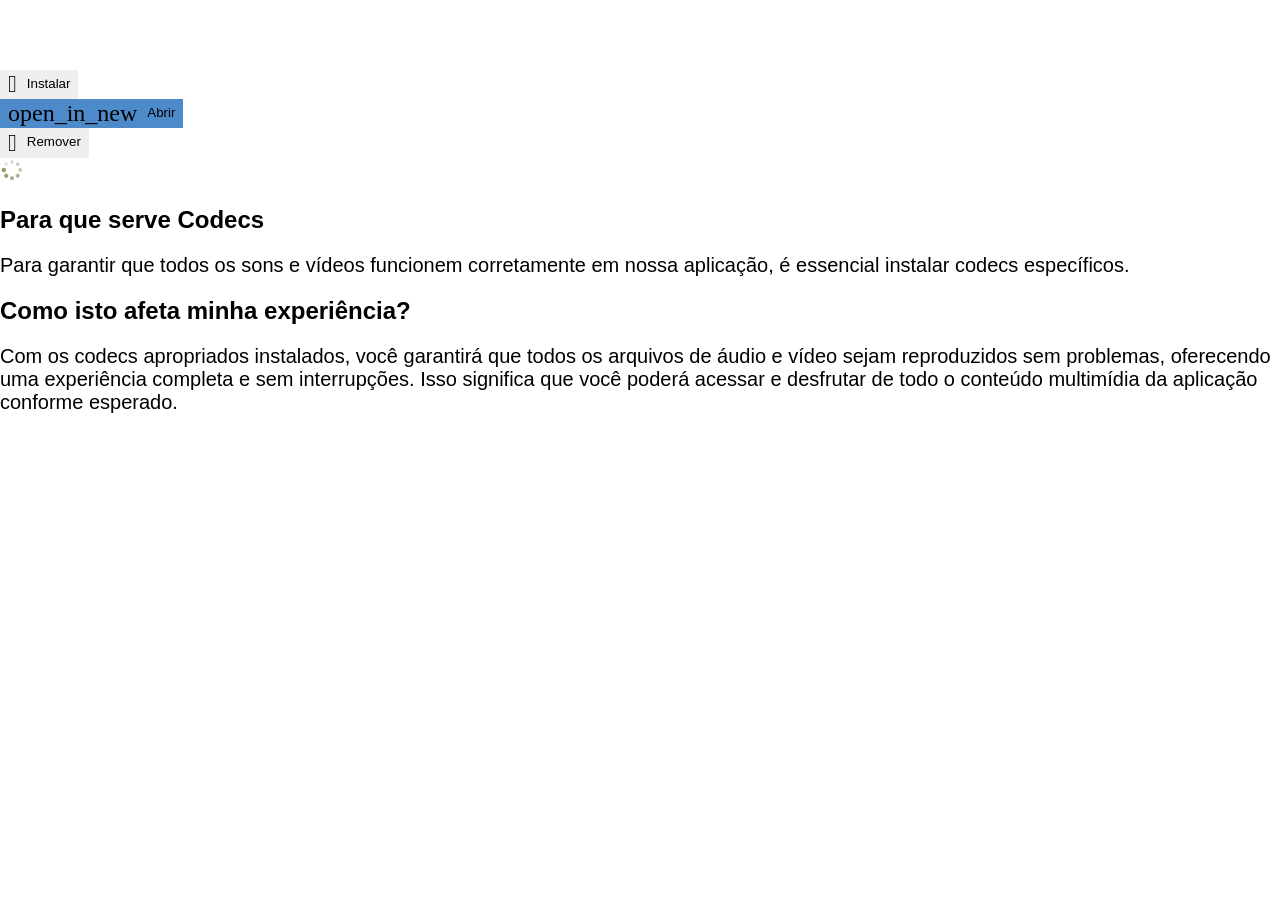
==== data/index.html @ bc9891c8 "adicionado esqueleto da aplicação #1" ====
<!DOCTYPE html>
<html lang="en">

<head>
    <meta http-equiv="Content-Type" content="text/html; charset=UTF-8">
    <meta name="viewport" content="width=device-width, initial-scale=1.0">
    <link href="css/bootstrap.min.css" rel="stylesheet" media="screen">
    <link href="css/material-icons.css" rel="stylesheet" media="screen">
    <link href="css/animate.css" rel="stylesheet" media="screen">
    <link href="css/store.css" rel="stylesheet" media="screen">
</head>

<body class="backdrop-simple fade fade-1s">
    <div id="wrapper">
        <div id="title-inject"></div>
        <div id="content" class="pl-5 pr-5 pt-4 entire-page-fade">
            <div class="row">
                <div class="col-md-1 text-md-center mb-3"></div>
                <div class="col-md-10 text-md-center mt-3 mb-3">
                    <div class="card rounded shadow bg-light">
                        <div class="card-body">
                            <div class="row">
                                <div class="col-md-1"></div>
                                <div class="col-md-2 text-md-center">
                                    <img id="img_app" class="rounded w-100">
                                </div>
                                <div class="col-md-4 d-flex align-items-center text-md-left">
                                    <div class="row ml-4 mr-4">
                                        <div class="col-md-12">
                                            <h2 id="lbl_name_app"><strong></strong></h2>
                                        </div>
                                        <div class="col-md-12">
                                            <p id="lbl_author_app"></p>
                                        </div>
                                    </div>
                                </div>
                                <div class="col-md-5 d-flex align-items-center text-md-center">
                                    <div class="row">
                                        <div class="col-md-12 d-flex align-items-center text-md-center">
                                            <button id="btn_install_app" class="btn btn-success btn-lg w-100 d-none">
                                                <span class="material-icons">&#xE2C0;</span><span class="button-text">Instalar</span>
                                            </button>
                                        </div>
                                        <div class="col-md-12">
                                            <div class="row">
                                                <div class="col-md-12">
                                                    <button id="btn_open_app" class="btn btn-primary btn-lg w-100 d-none">
                                                        <span class="material-icons">open_in_new</span><span class="button-text">Abrir</span>
                                                    </button>
                                                </div>
                                                <div class="col-md-12">
                                                    <button id="btn_remove_app" class="btn btn-danger btn-lg w-100 d-none">
                                                        <span class="material-icons">&#xE872;</span><span class="button-text">Remover</span>
                                                    </button>
                                                </div>
                                            </div>
                                        </div>
                                        <div class="col-md-12 mt-3">
                                            <span id="pgr_install_app" class="w-100 d-none">
                                                <img src="img/store/processing.gif" style="width:24px" />
                                            </span>
                                        </div>
                                    </div>
                                </div>
                            </div>
                        </div>
                    </div>
                </div>
                <div class="col-md-1 text-md-center mb-3"></div>
            </div>
            <div class="row">
                <div class="col-md-1 text-md-center mb-3"></div>
                <div class="col-md-10 text-md-center mt-3 mb-3">
                    <div class="card rounded shadow bg-light">
                        <div class="card-body">
                            <div class="row m-5">
                                <div class="col-md-12 d-flex align-items-center text-md-left">
                                    <h2><strong>Para que serve Codecs</strong></h2>
                                </div>
                                <div class="col-md-12 d-flex align-items-center text-md-left">
                                    <p id="lbl_description_app" style="font-size: 20px;" >
                                        Para garantir que todos os sons e vídeos funcionem corretamente em nossa aplicação, é essencial instalar codecs específicos.
                                    </p>
                                </div>
                                <div class="col-md-12 mt-5 d-flex align-items-center text-md-left">
                                    <h2><strong>Como isto afeta minha experiência?</strong></h2>
                                </div>
                                <div class="col-md-12 d-flex align-items-center text-md-left">
                                    <p id="lbl_description_app1" style="font-size: 20px;" >
                                        Com os codecs apropriados instalados, você garantirá que todos os arquivos de áudio e vídeo sejam reproduzidos sem problemas, oferecendo uma experiência completa e sem interrupções. Isso significa que você poderá acessar e desfrutar de todo o conteúdo multimídia da aplicação conforme esperado.
                                    </p>
                                </div>
                            </div>
                        </div>
                    </div>
                </div>
                <div class="col-md-1 text-md-center mb-3"></div>
            </div>
            <div class="row">
                <div class="col-md-1 text-md-center mb-3"></div>
                <div id="section_log" class="col-md-10 text-md-center mt-3 mb-3 d-none">
                    <div class="card rounded shadow bg-light">
                        <div class="card-body">
                            <div id="lbl_log" class="row m-3"></div>
                        </div>
                    </div>
                </div>
                <div class="col-md-1 text-md-center mb-3"></div>
            </div>
        </div>
    </div>
    <script src="js/jquery-2.1.4.js"></script>
    <script src="js/tether.js"></script>
    <script src="js/bootstrap.min.js"></script>
    <script src="js/janimate.js"></script>
    <script src="js/confetti.js"></script> <!-- Confetti only appears on special events -->
    <script src="js/wow.js"></script>
    <script src="js/store.js"></script>
    <script src="js/application.js"></script>
</body>

</html>
---- data/css/material-icons.css ----
@font-face {
  font-family: 'Material Icons';
  font-style: normal;
  font-weight: 400;
  src: local('Material Icons'),
       local('MaterialIcons-Regular'),
       url(../font/MaterialIcons-Regular.woff2) format('woff2'),
       url(../font/MaterialIcons-Regular.woff) format('woff');
}

.material-icons {
  vertical-align: middle;
  font-family: 'Material Icons';
  font-weight: normal;
  font-style: normal;
  font-size: 24px;  /* Preferred icon size */
  display: inline-block;
  line-height: 1;
  text-transform: none;
  letter-spacing: normal;
  word-wrap: normal;
  white-space: nowrap;
  direction: ltr;
  margin-right: 10px;

  /* Support for all WebKit browsers. */
  -webkit-font-smoothing: antialiased;
  /* Support for Safari and Chrome. */
  text-rendering: optimizeLegibility;

  /* Support for Firefox. */
  -moz-osx-font-smoothing: grayscale;

  /* Support for IE. */
  font-feature-settings: 'liga';
}
---- data/css/store.css ----
#header{padding:8px 0;background-color:rgba(208,208,208,0.25);z-index:10}#header .logo{height:64px}#header h1{margin-left:16px;line-height:64px;text-align:center;text-shadow:2px 4px 8px rgba(0,0,0,0.4),0px -5px 35px rgba(255,255,255,0.8);font-size:24px;font-weight:bold}#header h2{margin-left:16px;line-height:16px;text-align:center;text-shadow:2px 4px 8px rgba(0,0,0,0.4),0px -5px 35px rgba(255,255,255,0.8);font-size:16px;font-weight:normal}#title-inject{display:none}.main{display:flex;flex-direction:column}.content{margin-top:auto;margin-bottom:auto;padding-bottom:5%}@media screen and (max-height: 600px){.content{margin-top:0}}#content{padding-top:32px;padding-bottom:64px}.btn-showcase{margin:10px 0;padding-left:0;padding-right:0}.btn-showcase .btn{text-align:left;margin-top:10px;margin-bottom:10px;line-height:1.4em}.btn-showcase .btn-lg{font-size:1rem;text-transform:uppercase;height:40px;width:90%;text-align:center;line-height:2.2em;margin:auto 5%}.button-group .btn-icon{vertical-align:middle;color:#4c8ac9;width:20px}.button-group .btn{width:80%}.button-group .material-icons{font-size:28px}img.button-icon{height:1.5rem}.button-text{vertical-align:middle}#content h2{font-size:24px}#content h3{font-size:20px}div .center-inside{position:relative;height:100%;min-height:50px;line-height:50px;text-align:center}img,a{-webkit-user-drag:none;user-drag:none}.sub-collapse{cursor:pointer}.sub-collapse:hover{text-decoration:none}a{cursor:pointer}.tooltip-inner{font-size:12px}.fade{opacity:0}.fade-1s{-webkit-animation:fadeIn 1000ms forwards 10ms;animation:fadeIn 1000ms forwards 10ms}.fade-2s{-webkit-animation:fadeIn 1000ms forwards 400ms;animation:fadeIn 1000ms forwards 400ms}.fade-3s{-webkit-animation:fadeIn 1000ms forwards 600ms;animation:fadeIn 1000ms forwards 600ms}.fade-4s{-webkit-animation:fadeIn 1000ms forwards 800ms;animation:fadeIn 1000ms forwards 800ms}.fade-5s{-webkit-animation:fadeIn 1000ms forwards 1000ms;animation:fadeIn 1000ms forwards 1000ms}@-webkit-keyframes fadeIn{from{opacity:0}to{opacity:1}}.success-text{color:#477301}.slogan-box{position:relative;top:-20px;margin-left:-20px;margin-right:-20px;height:440px;z-index:8}.slogan-area{display:block;width:100%;padding-top:40px;margin-left:auto;margin-right:auto;text-align:center}.slogan-text{margin-top:32px;margin-bottom:24px;display:block;font-size:32px}.apps-table{width:100%;margin-bottom:8px}.apps-table th,.apps-table td{width:20%;text-align:center}.apps-table img{height:64px}@keyframes rotateIn{0%{transform-origin:center;transform:rotate3d(0, 0, 1, 200deg);opacity:0}100%{transform-origin:center;transform:none;opacity:1}}.main-menu-logo{width:170px;height:170px;margin:auto;margin-top:5px;margin-bottom:15px;pointer-events:none}.main-menu-textbox{height:40px;min-height:40px;white-space:nowrap}.main-menu-text{margin:6px;padding:6px;text-align:center;vertical-align:bottom}.heads-up{position:fixed;top:8px;right:8px;z-index:11;font-size:16px;text-align:right}#index-menu{height:100%;width:270px;top:0;left:0;bottom:0;padding-left:8px;padding-right:8px;padding-top:60px;padding-bottom:50px;position:fixed;background:#404552;color:#fff;z-index:8;display:none}.index-btn{width:100%;text-align:left}#index-close{float:right;position:relative;text-align:right;color:#fff}.topicContents{margin-bottom:16px;display:none}#index-overlay{position:absolute;top:0;left:0;width:100%;height:100%;cursor:default;z-index:8}.nav-pills>.active>a,.nav-pills>.active>a:hover,.nav-pills>.active>a:focus{background:none;color:black}#specs-icon{height:auto;margin:auto;position:absolute;margin-top:120px}#specs-icon img{width:200px;height:auto;margin-bottom:80px}#specs-loading{width:80%;height:25px;top:100px;bottom:0;left:0;right:0;margin:auto;position:absolute;text-align:center}#specs-box{left:35%;width:64%;padding:4px;position:relative}.specs-box h4{color:#758A53}.specs-error{color:#FF0000}#specs-more .icon{width:80px}.secondary-value{opacity:0.5}.secondary-value:hover{opacity:1}#disk-usage{width:100%;height:8px;background-color:#C8C8C8;border:1px solid #8C8C8C;overflow:hidden}.disk-line{float:left;height:100%}#disk-used{background-color:#87A556}#disk-free{background-color:#C2D3A6}#disk-other{background-color:#484848}.disk-legend{width:10px;height:10px;border:1px solid black;float:left;vertical-align:middle;margin:4px}.shortcuts .material-icons{color:#888;font-size:18px}.application{padding:5px}.application img{padding-bottom:5px;width:72px}.application .btn{max-width:160px;display:block;margin:auto}.social-banner{background:#404552;height:72px;text-align:center}.social-banner img{height:40px;margin-top:16px}.community-groups ul{padding-left:0;margin:10px}.btn-inverse{color:white;background-color:#404552;margin:2px;transition:background 0.2s ease}.btn-inverse:hover{color:white;background-color:#5c616c}.btn-inverse:active{background-color:#5294e2}.text-right{text-align:right}.hidden{display:none}.btn{border:0;padding:0.1rem 0.5rem 0.2rem}.btn-primary{background:#4c8ac9;transition:background 0.2s ease}a.btn-primary.disabled{background:lightblue}.btn-lg{line-height:1.8em}.code{width:100%;padding:5px;background:#eee;font-weight:bold}a:not([href]):not([tabindex]),a:focus:not([href]):not([tabindex]),a:hover:not([href]):not([tabindex]){color:#337ab7}a:not([href]):not([tabindex]).btn,a:focus:not([href]):not([tabindex]).btn,a:hover:not([href]):not([tabindex]).btn{color:white;overflow:hidden}.text-md-justify{text-align:justify}.hvr-shadow{display:inline-block;vertical-align:middle;-webkit-transform:translateZ(0);transform:translateZ(0);box-shadow:0 0 1px rgba(0,0,0,0);-webkit-backface-visibility:hidden;backface-visibility:hidden;-moz-osx-font-smoothing:grayscale;-webkit-transition-duration:0.3s;transition-duration:0.3s;-webkit-transition-property:box-shadow;transition-property:box-shadow}.hvr-shadow:hover,.hvr-shadow:focus,.hvr-shadow:active{box-shadow:0 10px 10px -10px rgba(0,0,0,0.5)}#popup-message-window{display:none;position:fixed;top:0;right:0;bottom:0;left:0;z-index:1050;overflow:hidden;padding-top:150px;text-align:center;outline:0;background:rgba(255,255,255,0.8);color:black}#popup-message-container{background:#404552;width:50%;margin:auto;padding:15px;color:white;max-height:400px}#popup-message{text-align:left}#details{color:black;width:100%}#status-table-container{height:200px;overflow:scroll}#status-table-container th{text-align:center}.donate-banner img{height:60px;border:1px solid rgba(208,208,208,0.25);padding:10px;border-radius:0.15rem;transition:background 0.5s ease}.donate-banner img:hover{border:1px solid #ddd;background:#ddd;transition:background 0.5s ease}@font-face{font-family:'Ubuntu';font-style:normal;font-weight:300}@font-face{font-family:'Ubuntu';font-style:normal;font-weight:400}@font-face{font-family:'Ubuntu';font-style:normal;font-weight:700}html{overflow-x:hidden;overflow-y:auto}html,body{margin:0;padding:0;height:100%;-webkit-user-select:none;cursor:default}body,button{font-family:'Ubuntu', sans-serif}#wrapper{min-height:100%;position:relative;background:white}.center{text-align:center;vertical-align:middle}.backdrop-simple{background-color:#dbdbdb}.cursor-wait{cursor:wait}.cursor-progress{cursor:progress}.live-session-only,.normal-session-only{display:none}.official-only,.unofficial-only{display:none}@keyframes blink{0%{opacity:1}50%{opacity:0.4}100%{opacity:1}}@keyframes shake{10%,90%{transform:translate3d(-1px, 0, 0)}20%,80%{transform:translate3d(2px, 0, 0)}30%,50%,70%{transform:translate3d(-4px, 0, 0)}40%,60%{transform:translate3d(4px, 0, 0)}}.video-link{font-size:16px;transition:color 0.5s, transform 0.5s}.video-link .icon-video-tour{color:#dc3545;font-size:32px;transition:transform 0.3s;line-height:0}.video-link .lbl-video-tour{color:#343a40;display:inline-block;transition:transform 0.5s}.video-link:hover,.video-link:focus{text-decoration:none;animation:none}.video-link:hover .icon-video-tour,.video-link:focus .icon-video-tour{transform:scale(1.1)}.video-link:hover .lbl-video-tour,.video-link:focus .lbl-video-tour{transform:scale(1.05)}.video-link.blink{animation:blink 2.5s infinite}.card-menu-1{transition:all 0.3s ease;cursor:default}.card-menu-1:hover{border:1px solid #007bff;transform:scale(1.02);cursor:pointer}.card-menu-2{transition:all 0.3s ease;cursor:default}.card-menu-2:hover{border:1px solid #28a745;transform:scale(1.02);cursor:pointer}.card-menu-3{transition:all 0.3s ease;cursor:default}.card-menu-3 .btn-icon{color:#fd7e14}.card-menu-3:hover{border:1px solid #fd7e14;transform:scale(1.02);cursor:pointer}.card-menu-4{transition:all 0.3s ease;cursor:default}.card-menu-4:hover{border:1px solid #ffc107;transform:scale(1.02);cursor:pointer}.card-menu-5{transition:all 0.3s ease;cursor:default}.card-menu-5 .btn-icon{color:#6f42c1}.card-menu-5:hover{border:1px solid #6f42c1;transform:scale(1.02);cursor:pointer}.card-menu-6{transition:all 0.3s ease;cursor:default}.card-menu-6:hover{border:1px solid #dc3545;transform:scale(1.02);cursor:pointer}.card-menu-body{transition:all 0.3s ease}.card-menu-body:hover{transform:translateY(-5px);box-shadow:0px 20px 20px rgba(0,0,0,0.1)}.card-password{transition:color 0.5s, transform 0.5s}.card-password .card-icon-password{transition:transform 0.3s}.card-password .card-lbl-password{transition:transform 0.5s}.card-password.shake{animation:shake 2.5s infinite;transform:translate3d(0, 0, 0);backface-visibility:hidden;perspective:1000px}
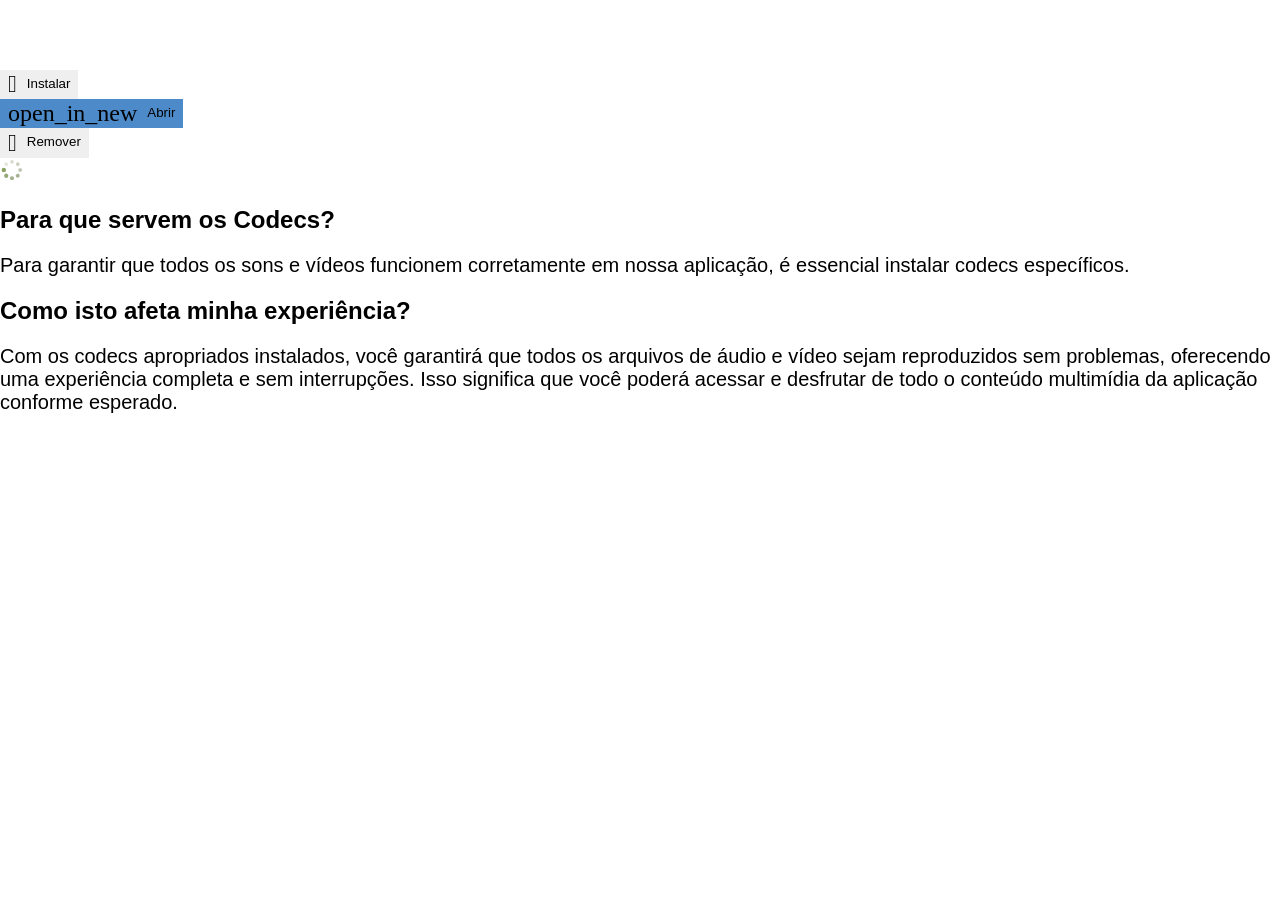
==== commit 5caa1f1e: "modificado label #1" ====
--- a/data/index.html
+++ b/data/index.html
@@ -38,19 +38,24 @@
                                     <div class="row">
                                         <div class="col-md-12 d-flex align-items-center text-md-center">
                                             <button id="btn_install_app" class="btn btn-success btn-lg w-100 d-none">
-                                                <span class="material-icons">&#xE2C0;</span><span class="button-text">Instalar</span>
+                                                <span class="material-icons">&#xE2C0;</span><span
+                                                    class="button-text">Instalar</span>
                                             </button>
                                         </div>
                                         <div class="col-md-12">
                                             <div class="row">
                                                 <div class="col-md-12">
-                                                    <button id="btn_open_app" class="btn btn-primary btn-lg w-100 d-none">
-                                                        <span class="material-icons">open_in_new</span><span class="button-text">Abrir</span>
+                                                    <button id="btn_open_app"
+                                                        class="btn btn-primary btn-lg w-100 d-none">
+                                                        <span class="material-icons">open_in_new</span><span
+                                                            class="button-text">Abrir</span>
                                                     </button>
                                                 </div>
                                                 <div class="col-md-12">
-                                                    <button id="btn_remove_app" class="btn btn-danger btn-lg w-100 d-none">
-                                                        <span class="material-icons">&#xE872;</span><span class="button-text">Remover</span>
+                                                    <button id="btn_remove_app"
+                                                        class="btn btn-danger btn-lg w-100 d-none">
+                                                        <span class="material-icons">&#xE872;</span><span
+                                                            class="button-text">Remover</span>
                                                     </button>
                                                 </div>
                                             </div>
@@ -75,19 +80,23 @@
                         <div class="card-body">
                             <div class="row m-5">
                                 <div class="col-md-12 d-flex align-items-center text-md-left">
-                                    <h2><strong>Para que serve Codecs</strong></h2>
+                                    <h2><strong>Para que servem os Codecs?</strong></h2>
                                 </div>
                                 <div class="col-md-12 d-flex align-items-center text-md-left">
-                                    <p id="lbl_description_app" style="font-size: 20px;" >
-                                        Para garantir que todos os sons e vídeos funcionem corretamente em nossa aplicação, é essencial instalar codecs específicos.
+                                    <p id="lbl_description_app" style="font-size: 20px;">
+                                        Para garantir que todos os sons e vídeos funcionem corretamente em nossa
+                                        aplicação, é essencial instalar codecs específicos.
                                     </p>
                                 </div>
                                 <div class="col-md-12 mt-5 d-flex align-items-center text-md-left">
                                     <h2><strong>Como isto afeta minha experiência?</strong></h2>
                                 </div>
                                 <div class="col-md-12 d-flex align-items-center text-md-left">
-                                    <p id="lbl_description_app1" style="font-size: 20px;" >
-                                        Com os codecs apropriados instalados, você garantirá que todos os arquivos de áudio e vídeo sejam reproduzidos sem problemas, oferecendo uma experiência completa e sem interrupções. Isso significa que você poderá acessar e desfrutar de todo o conteúdo multimídia da aplicação conforme esperado.
+                                    <p id="lbl_description_app1" style="font-size: 20px;">
+                                        Com os codecs apropriados instalados, você garantirá que todos os arquivos de
+                                        áudio e vídeo sejam reproduzidos sem problemas, oferecendo uma experiência
+                                        completa e sem interrupções. Isso significa que você poderá acessar e desfrutar
+                                        de todo o conteúdo multimídia da aplicação conforme esperado.
                                     </p>
                                 </div>
                             </div>
@@ -119,4 +128,4 @@
     <script src="js/application.js"></script>
 </body>
 
-</html>+</html>
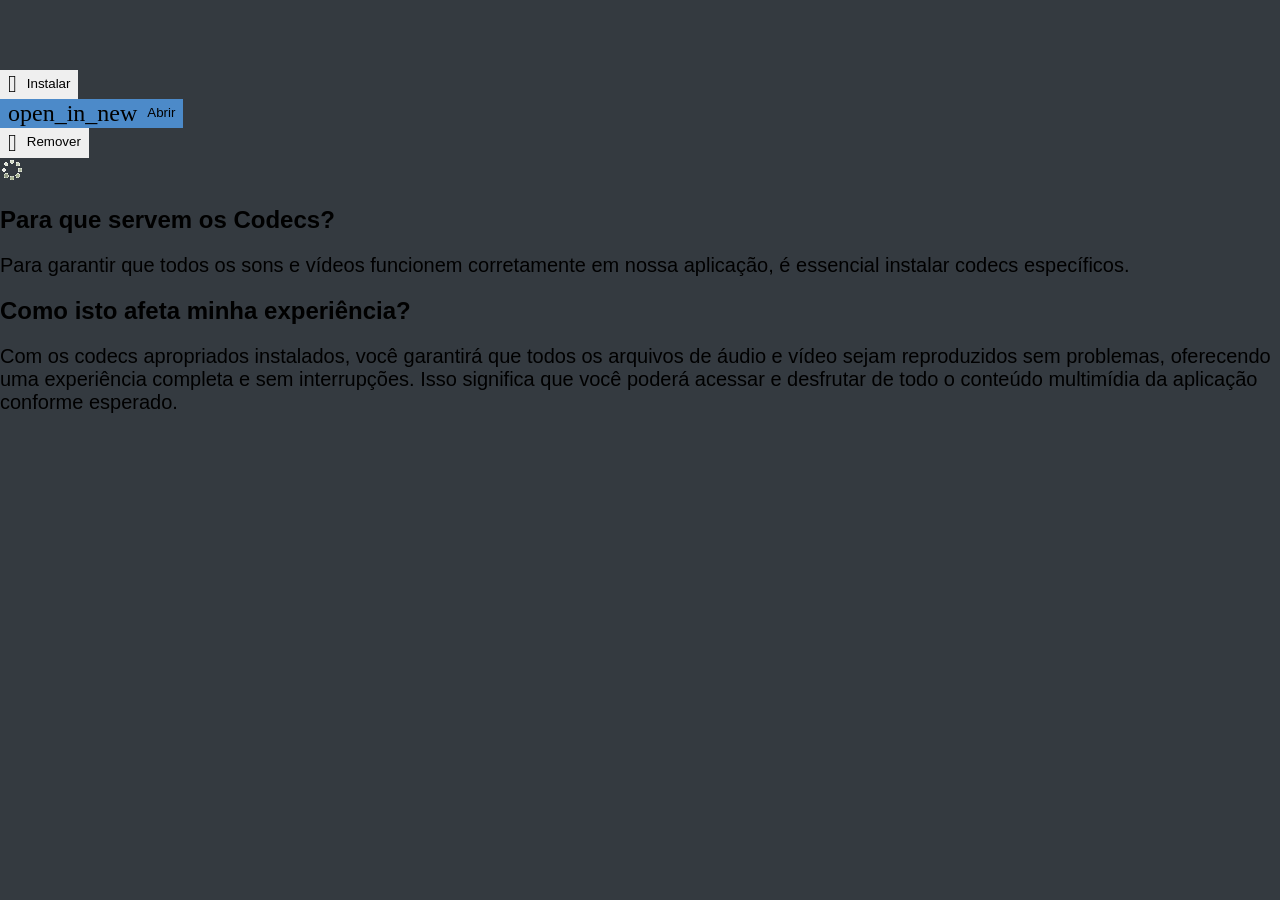
==== commit 13688392: "Adicionando troca automatica entre modo claro/escuro com base na modo atual do sistema" ====
--- a/data/index.html
+++ b/data/index.html
@@ -13,6 +13,7 @@
 <body class="backdrop-simple fade fade-1s">
     <div id="wrapper">
         <div id="title-inject"></div>
+        <button id="theme-toggle" style="display:none;">Toggle Theme</button>
         <div id="content" class="pl-5 pr-5 pt-4 entire-page-fade">
             <div class="row">
                 <div class="col-md-1 text-md-center mb-3"></div>
@@ -125,6 +126,7 @@
     <script src="js/confetti.js"></script> <!-- Confetti only appears on special events -->
     <script src="js/wow.js"></script>
     <script src="js/store.js"></script>
+    <script src="js/select-theme.js"></script>
     <script src="js/application.js"></script>
 </body>
 
--- a/data/css/store.css
+++ b/data/css/store.css
@@ -1 +1 @@
-#header{padding:8px 0;background-color:rgba(208,208,208,0.25);z-index:10}#header .logo{height:64px}#header h1{margin-left:16px;line-height:64px;text-align:center;text-shadow:2px 4px 8px rgba(0,0,0,0.4),0px -5px 35px rgba(255,255,255,0.8);font-size:24px;font-weight:bold}#header h2{margin-left:16px;line-height:16px;text-align:center;text-shadow:2px 4px 8px rgba(0,0,0,0.4),0px -5px 35px rgba(255,255,255,0.8);font-size:16px;font-weight:normal}#title-inject{display:none}.main{display:flex;flex-direction:column}.content{margin-top:auto;margin-bottom:auto;padding-bottom:5%}@media screen and (max-height: 600px){.content{margin-top:0}}#content{padding-top:32px;padding-bottom:64px}.btn-showcase{margin:10px 0;padding-left:0;padding-right:0}.btn-showcase .btn{text-align:left;margin-top:10px;margin-bottom:10px;line-height:1.4em}.btn-showcase .btn-lg{font-size:1rem;text-transform:uppercase;height:40px;width:90%;text-align:center;line-height:2.2em;margin:auto 5%}.button-group .btn-icon{vertical-align:middle;color:#4c8ac9;width:20px}.button-group .btn{width:80%}.button-group .material-icons{font-size:28px}img.button-icon{height:1.5rem}.button-text{vertical-align:middle}#content h2{font-size:24px}#content h3{font-size:20px}div .center-inside{position:relative;height:100%;min-height:50px;line-height:50px;text-align:center}img,a{-webkit-user-drag:none;user-drag:none}.sub-collapse{cursor:pointer}.sub-collapse:hover{text-decoration:none}a{cursor:pointer}.tooltip-inner{font-size:12px}.fade{opacity:0}.fade-1s{-webkit-animation:fadeIn 1000ms forwards 10ms;animation:fadeIn 1000ms forwards 10ms}.fade-2s{-webkit-animation:fadeIn 1000ms forwards 400ms;animation:fadeIn 1000ms forwards 400ms}.fade-3s{-webkit-animation:fadeIn 1000ms forwards 600ms;animation:fadeIn 1000ms forwards 600ms}.fade-4s{-webkit-animation:fadeIn 1000ms forwards 800ms;animation:fadeIn 1000ms forwards 800ms}.fade-5s{-webkit-animation:fadeIn 1000ms forwards 1000ms;animation:fadeIn 1000ms forwards 1000ms}@-webkit-keyframes fadeIn{from{opacity:0}to{opacity:1}}.success-text{color:#477301}.slogan-box{position:relative;top:-20px;margin-left:-20px;margin-right:-20px;height:440px;z-index:8}.slogan-area{display:block;width:100%;padding-top:40px;margin-left:auto;margin-right:auto;text-align:center}.slogan-text{margin-top:32px;margin-bottom:24px;display:block;font-size:32px}.apps-table{width:100%;margin-bottom:8px}.apps-table th,.apps-table td{width:20%;text-align:center}.apps-table img{height:64px}@keyframes rotateIn{0%{transform-origin:center;transform:rotate3d(0, 0, 1, 200deg);opacity:0}100%{transform-origin:center;transform:none;opacity:1}}.main-menu-logo{width:170px;height:170px;margin:auto;margin-top:5px;margin-bottom:15px;pointer-events:none}.main-menu-textbox{height:40px;min-height:40px;white-space:nowrap}.main-menu-text{margin:6px;padding:6px;text-align:center;vertical-align:bottom}.heads-up{position:fixed;top:8px;right:8px;z-index:11;font-size:16px;text-align:right}#index-menu{height:100%;width:270px;top:0;left:0;bottom:0;padding-left:8px;padding-right:8px;padding-top:60px;padding-bottom:50px;position:fixed;background:#404552;color:#fff;z-index:8;display:none}.index-btn{width:100%;text-align:left}#index-close{float:right;position:relative;text-align:right;color:#fff}.topicContents{margin-bottom:16px;display:none}#index-overlay{position:absolute;top:0;left:0;width:100%;height:100%;cursor:default;z-index:8}.nav-pills>.active>a,.nav-pills>.active>a:hover,.nav-pills>.active>a:focus{background:none;color:black}#specs-icon{height:auto;margin:auto;position:absolute;margin-top:120px}#specs-icon img{width:200px;height:auto;margin-bottom:80px}#specs-loading{width:80%;height:25px;top:100px;bottom:0;left:0;right:0;margin:auto;position:absolute;text-align:center}#specs-box{left:35%;width:64%;padding:4px;position:relative}.specs-box h4{color:#758A53}.specs-error{color:#FF0000}#specs-more .icon{width:80px}.secondary-value{opacity:0.5}.secondary-value:hover{opacity:1}#disk-usage{width:100%;height:8px;background-color:#C8C8C8;border:1px solid #8C8C8C;overflow:hidden}.disk-line{float:left;height:100%}#disk-used{background-color:#87A556}#disk-free{background-color:#C2D3A6}#disk-other{background-color:#484848}.disk-legend{width:10px;height:10px;border:1px solid black;float:left;vertical-align:middle;margin:4px}.shortcuts .material-icons{color:#888;font-size:18px}.application{padding:5px}.application img{padding-bottom:5px;width:72px}.application .btn{max-width:160px;display:block;margin:auto}.social-banner{background:#404552;height:72px;text-align:center}.social-banner img{height:40px;margin-top:16px}.community-groups ul{padding-left:0;margin:10px}.btn-inverse{color:white;background-color:#404552;margin:2px;transition:background 0.2s ease}.btn-inverse:hover{color:white;background-color:#5c616c}.btn-inverse:active{background-color:#5294e2}.text-right{text-align:right}.hidden{display:none}.btn{border:0;padding:0.1rem 0.5rem 0.2rem}.btn-primary{background:#4c8ac9;transition:background 0.2s ease}a.btn-primary.disabled{background:lightblue}.btn-lg{line-height:1.8em}.code{width:100%;padding:5px;background:#eee;font-weight:bold}a:not([href]):not([tabindex]),a:focus:not([href]):not([tabindex]),a:hover:not([href]):not([tabindex]){color:#337ab7}a:not([href]):not([tabindex]).btn,a:focus:not([href]):not([tabindex]).btn,a:hover:not([href]):not([tabindex]).btn{color:white;overflow:hidden}.text-md-justify{text-align:justify}.hvr-shadow{display:inline-block;vertical-align:middle;-webkit-transform:translateZ(0);transform:translateZ(0);box-shadow:0 0 1px rgba(0,0,0,0);-webkit-backface-visibility:hidden;backface-visibility:hidden;-moz-osx-font-smoothing:grayscale;-webkit-transition-duration:0.3s;transition-duration:0.3s;-webkit-transition-property:box-shadow;transition-property:box-shadow}.hvr-shadow:hover,.hvr-shadow:focus,.hvr-shadow:active{box-shadow:0 10px 10px -10px rgba(0,0,0,0.5)}#popup-message-window{display:none;position:fixed;top:0;right:0;bottom:0;left:0;z-index:1050;overflow:hidden;padding-top:150px;text-align:center;outline:0;background:rgba(255,255,255,0.8);color:black}#popup-message-container{background:#404552;width:50%;margin:auto;padding:15px;color:white;max-height:400px}#popup-message{text-align:left}#details{color:black;width:100%}#status-table-container{height:200px;overflow:scroll}#status-table-container th{text-align:center}.donate-banner img{height:60px;border:1px solid rgba(208,208,208,0.25);padding:10px;border-radius:0.15rem;transition:background 0.5s ease}.donate-banner img:hover{border:1px solid #ddd;background:#ddd;transition:background 0.5s ease}@font-face{font-family:'Ubuntu';font-style:normal;font-weight:300}@font-face{font-family:'Ubuntu';font-style:normal;font-weight:400}@font-face{font-family:'Ubuntu';font-style:normal;font-weight:700}html{overflow-x:hidden;overflow-y:auto}html,body{margin:0;padding:0;height:100%;-webkit-user-select:none;cursor:default}body,button{font-family:'Ubuntu', sans-serif}#wrapper{min-height:100%;position:relative;background:white}.center{text-align:center;vertical-align:middle}.backdrop-simple{background-color:#dbdbdb}.cursor-wait{cursor:wait}.cursor-progress{cursor:progress}.live-session-only,.normal-session-only{display:none}.official-only,.unofficial-only{display:none}@keyframes blink{0%{opacity:1}50%{opacity:0.4}100%{opacity:1}}@keyframes shake{10%,90%{transform:translate3d(-1px, 0, 0)}20%,80%{transform:translate3d(2px, 0, 0)}30%,50%,70%{transform:translate3d(-4px, 0, 0)}40%,60%{transform:translate3d(4px, 0, 0)}}.video-link{font-size:16px;transition:color 0.5s, transform 0.5s}.video-link .icon-video-tour{color:#dc3545;font-size:32px;transition:transform 0.3s;line-height:0}.video-link .lbl-video-tour{color:#343a40;display:inline-block;transition:transform 0.5s}.video-link:hover,.video-link:focus{text-decoration:none;animation:none}.video-link:hover .icon-video-tour,.video-link:focus .icon-video-tour{transform:scale(1.1)}.video-link:hover .lbl-video-tour,.video-link:focus .lbl-video-tour{transform:scale(1.05)}.video-link.blink{animation:blink 2.5s infinite}.card-menu-1{transition:all 0.3s ease;cursor:default}.card-menu-1:hover{border:1px solid #007bff;transform:scale(1.02);cursor:pointer}.card-menu-2{transition:all 0.3s ease;cursor:default}.card-menu-2:hover{border:1px solid #28a745;transform:scale(1.02);cursor:pointer}.card-menu-3{transition:all 0.3s ease;cursor:default}.card-menu-3 .btn-icon{color:#fd7e14}.card-menu-3:hover{border:1px solid #fd7e14;transform:scale(1.02);cursor:pointer}.card-menu-4{transition:all 0.3s ease;cursor:default}.card-menu-4:hover{border:1px solid #ffc107;transform:scale(1.02);cursor:pointer}.card-menu-5{transition:all 0.3s ease;cursor:default}.card-menu-5 .btn-icon{color:#6f42c1}.card-menu-5:hover{border:1px solid #6f42c1;transform:scale(1.02);cursor:pointer}.card-menu-6{transition:all 0.3s ease;cursor:default}.card-menu-6:hover{border:1px solid #dc3545;transform:scale(1.02);cursor:pointer}.card-menu-body{transition:all 0.3s ease}.card-menu-body:hover{transform:translateY(-5px);box-shadow:0px 20px 20px rgba(0,0,0,0.1)}.card-password{transition:color 0.5s, transform 0.5s}.card-password .card-icon-password{transition:transform 0.3s}.card-password .card-lbl-password{transition:transform 0.5s}.card-password.shake{animation:shake 2.5s infinite;transform:translate3d(0, 0, 0);backface-visibility:hidden;perspective:1000px}
+#header{padding:8px 0;background-color:rgba(208,208,208,0.25);z-index:10}#header .logo{height:64px}#header h1{margin-left:16px;line-height:64px;text-align:center;text-shadow:2px 4px 8px rgba(0,0,0,0.4),0px -5px 35px rgba(255,255,255,0.8);font-size:24px;font-weight:bold}#header h2{margin-left:16px;line-height:16px;text-align:center;text-shadow:2px 4px 8px rgba(0,0,0,0.4),0px -5px 35px rgba(255,255,255,0.8);font-size:16px;font-weight:normal}#title-inject{display:none}.main{display:flex;flex-direction:column}.content{margin-top:auto;margin-bottom:auto;padding-bottom:5%}@media screen and (max-height: 600px){.content{margin-top:0}}#content{padding-top:32px;padding-bottom:64px}.btn-showcase{margin:10px 0;padding-left:0;padding-right:0}.btn-showcase .btn{text-align:left;margin-top:10px;margin-bottom:10px;line-height:1.4em}.btn-showcase .btn-lg{font-size:1rem;text-transform:uppercase;height:40px;width:90%;text-align:center;line-height:2.2em;margin:auto 5%}.button-group .btn-icon{vertical-align:middle;color:#4c8ac9;width:20px}.button-group .btn{width:80%}.button-group .material-icons{font-size:28px}img.button-icon{height:1.5rem}.button-text{vertical-align:middle}#content h2{font-size:24px}#content h3{font-size:20px}div .center-inside{position:relative;height:100%;min-height:50px;line-height:50px;text-align:center}img,a{-webkit-user-drag:none;user-drag:none}.sub-collapse{cursor:pointer}.sub-collapse:hover{text-decoration:none}a{cursor:pointer}.tooltip-inner{font-size:12px}.fade{opacity:0}.fade-1s{-webkit-animation:fadeIn 1000ms forwards 10ms;animation:fadeIn 1000ms forwards 10ms}.fade-2s{-webkit-animation:fadeIn 1000ms forwards 400ms;animation:fadeIn 1000ms forwards 400ms}.fade-3s{-webkit-animation:fadeIn 1000ms forwards 600ms;animation:fadeIn 1000ms forwards 600ms}.fade-4s{-webkit-animation:fadeIn 1000ms forwards 800ms;animation:fadeIn 1000ms forwards 800ms}.fade-5s{-webkit-animation:fadeIn 1000ms forwards 1000ms;animation:fadeIn 1000ms forwards 1000ms}@-webkit-keyframes fadeIn{from{opacity:0}to{opacity:1}}.success-text{color:#477301}.slogan-box{position:relative;top:-20px;margin-left:-20px;margin-right:-20px;height:440px;z-index:8}.slogan-area{display:block;width:100%;padding-top:40px;margin-left:auto;margin-right:auto;text-align:center}.slogan-text{margin-top:32px;margin-bottom:24px;display:block;font-size:32px}.apps-table{width:100%;margin-bottom:8px}.apps-table th,.apps-table td{width:20%;text-align:center}.apps-table img{height:64px}@keyframes rotateIn{0%{transform-origin:center;transform:rotate3d(0, 0, 1, 200deg);opacity:0}100%{transform-origin:center;transform:none;opacity:1}}.main-menu-logo{width:170px;height:170px;margin:auto;margin-top:5px;margin-bottom:15px;pointer-events:none}.main-menu-textbox{height:40px;min-height:40px;white-space:nowrap}.main-menu-text{margin:6px;padding:6px;text-align:center;vertical-align:bottom}.heads-up{position:fixed;top:8px;right:8px;z-index:11;font-size:16px;text-align:right}#index-menu{height:100%;width:270px;top:0;left:0;bottom:0;padding-left:8px;padding-right:8px;padding-top:60px;padding-bottom:50px;position:fixed;background:#404552;color:#fff;z-index:8;display:none}.index-btn{width:100%;text-align:left}#index-close{float:right;position:relative;text-align:right;color:#fff}.topicContents{margin-bottom:16px;display:none}#index-overlay{position:absolute;top:0;left:0;width:100%;height:100%;cursor:default;z-index:8}.nav-pills>.active>a,.nav-pills>.active>a:hover,.nav-pills>.active>a:focus{background:none;color:black}#specs-icon{height:auto;margin:auto;position:absolute;margin-top:120px}#specs-icon img{width:200px;height:auto;margin-bottom:80px}#specs-loading{width:80%;height:25px;top:100px;bottom:0;left:0;right:0;margin:auto;position:absolute;text-align:center}#specs-box{left:35%;width:64%;padding:4px;position:relative}.specs-box h4{color:#758A53}.specs-error{color:#FF0000}#specs-more .icon{width:80px}.secondary-value{opacity:0.5}.secondary-value:hover{opacity:1}#disk-usage{width:100%;height:8px;background-color:#C8C8C8;border:1px solid #8C8C8C;overflow:hidden}.disk-line{float:left;height:100%}#disk-used{background-color:#87A556}#disk-free{background-color:#C2D3A6}#disk-other{background-color:#484848}.disk-legend{width:10px;height:10px;border:1px solid black;float:left;vertical-align:middle;margin:4px}.shortcuts .material-icons{color:#888;font-size:18px}.application{padding:5px}.application img{padding-bottom:5px;width:72px}.application .btn{max-width:160px;display:block;margin:auto}.social-banner{background:#404552;height:72px;text-align:center}.social-banner img{height:40px;margin-top:16px}.community-groups ul{padding-left:0;margin:10px}.btn-inverse{color:white;background-color:#404552;margin:2px;transition:background 0.2s ease}.btn-inverse:hover{color:white;background-color:#5c616c}.btn-inverse:active{background-color:#5294e2}.text-right{text-align:right}.hidden{display:none}.btn{border:0;padding:0.1rem 0.5rem 0.2rem}.btn-primary{background:#4c8ac9;transition:background 0.2s ease}a.btn-primary.disabled{background:lightblue}.btn-lg{line-height:1.8em}.code{width:100%;padding:5px;background:#eee;font-weight:bold}a:not([href]):not([tabindex]),a:focus:not([href]):not([tabindex]),a:hover:not([href]):not([tabindex]){color:#337ab7}a:not([href]):not([tabindex]).btn,a:focus:not([href]):not([tabindex]).btn,a:hover:not([href]):not([tabindex]).btn{color:white;overflow:hidden}.text-md-justify{text-align:justify}.hvr-shadow{display:inline-block;vertical-align:middle;-webkit-transform:translateZ(0);transform:translateZ(0);box-shadow:0 0 1px rgba(0,0,0,0);-webkit-backface-visibility:hidden;backface-visibility:hidden;-moz-osx-font-smoothing:grayscale;-webkit-transition-duration:0.3s;transition-duration:0.3s;-webkit-transition-property:box-shadow;transition-property:box-shadow}.hvr-shadow:hover,.hvr-shadow:focus,.hvr-shadow:active{box-shadow:0 10px 10px -10px rgba(0,0,0,0.5)}#popup-message-window{display:none;position:fixed;top:0;right:0;bottom:0;left:0;z-index:1050;overflow:hidden;padding-top:150px;text-align:center;outline:0;background:rgba(255,255,255,0.8);color:black}#popup-message-container{background:#404552;width:50%;margin:auto;padding:15px;color:white;max-height:400px}#popup-message{text-align:left}#details{color:black;width:100%}#status-table-container{height:200px;overflow:scroll}#status-table-container th{text-align:center}.donate-banner img{height:60px;border:1px solid rgba(208,208,208,0.25);padding:10px;border-radius:0.15rem;transition:background 0.5s ease}.donate-banner img:hover{border:1px solid #ddd;background:#ddd;transition:background 0.5s ease}@font-face{font-family:'Ubuntu';font-style:normal;font-weight:300}@font-face{font-family:'Ubuntu';font-style:normal;font-weight:400}@font-face{font-family:'Ubuntu';font-style:normal;font-weight:700}html{overflow-x:hidden;overflow-y:auto}html,body{margin:0;padding:0;height:100%;-webkit-user-select:none;cursor:default}body,button{font-family:'Ubuntu', sans-serif}#wrapper{min-height:100%;position:relative;background:#343a40}#wrapper.white-mode{min-height:100%;position:relative;background:white}.center{text-align:center;vertical-align:middle}.backdrop-simple{background-color:#dbdbdb}.cursor-wait{cursor:wait}.cursor-progress{cursor:progress}.live-session-only,.normal-session-only{display:none}.official-only,.unofficial-only{display:none}@keyframes blink{0%{opacity:1}50%{opacity:0.4}100%{opacity:1}}@keyframes shake{10%,90%{transform:translate3d(-1px, 0, 0)}20%,80%{transform:translate3d(2px, 0, 0)}30%,50%,70%{transform:translate3d(-4px, 0, 0)}40%,60%{transform:translate3d(4px, 0, 0)}}.video-link{font-size:16px;transition:color 0.5s, transform 0.5s}.video-link .icon-video-tour{color:#dc3545;font-size:32px;transition:transform 0.3s;line-height:0}.video-link .lbl-video-tour{color:#343a40;display:inline-block;transition:transform 0.5s}.video-link:hover,.video-link:focus{text-decoration:none;animation:none}.video-link:hover .icon-video-tour,.video-link:focus .icon-video-tour{transform:scale(1.1)}.video-link:hover .lbl-video-tour,.video-link:focus .lbl-video-tour{transform:scale(1.05)}.video-link.blink{animation:blink 2.5s infinite}.card-menu-1{transition:all 0.3s ease;cursor:default}.card-menu-1:hover{border:1px solid #007bff;transform:scale(1.02);cursor:pointer}.card-menu-2{transition:all 0.3s ease;cursor:default}.card-menu-2:hover{border:1px solid #28a745;transform:scale(1.02);cursor:pointer}.card-menu-3{transition:all 0.3s ease;cursor:default}.card-menu-3 .btn-icon{color:#fd7e14}.card-menu-3:hover{border:1px solid #fd7e14;transform:scale(1.02);cursor:pointer}.card-menu-4{transition:all 0.3s ease;cursor:default}.card-menu-4:hover{border:1px solid #ffc107;transform:scale(1.02);cursor:pointer}.card-menu-5{transition:all 0.3s ease;cursor:default}.card-menu-5 .btn-icon{color:#6f42c1}.card-menu-5:hover{border:1px solid #6f42c1;transform:scale(1.02);cursor:pointer}.card-menu-6{transition:all 0.3s ease;cursor:default}.card-menu-6:hover{border:1px solid #dc3545;transform:scale(1.02);cursor:pointer}.card-menu-body{transition:all 0.3s ease}.card-menu-body:hover{transform:translateY(-5px);box-shadow:0px 20px 20px rgba(0,0,0,0.1)}.card-password{transition:color 0.5s, transform 0.5s}.card-password .card-icon-password{transition:transform 0.3s}.card-password .card-lbl-password{transition:transform 0.5s}.card-password.shake{animation:shake 2.5s infinite;transform:translate3d(0, 0, 0);backface-visibility:hidden;perspective:1000px}
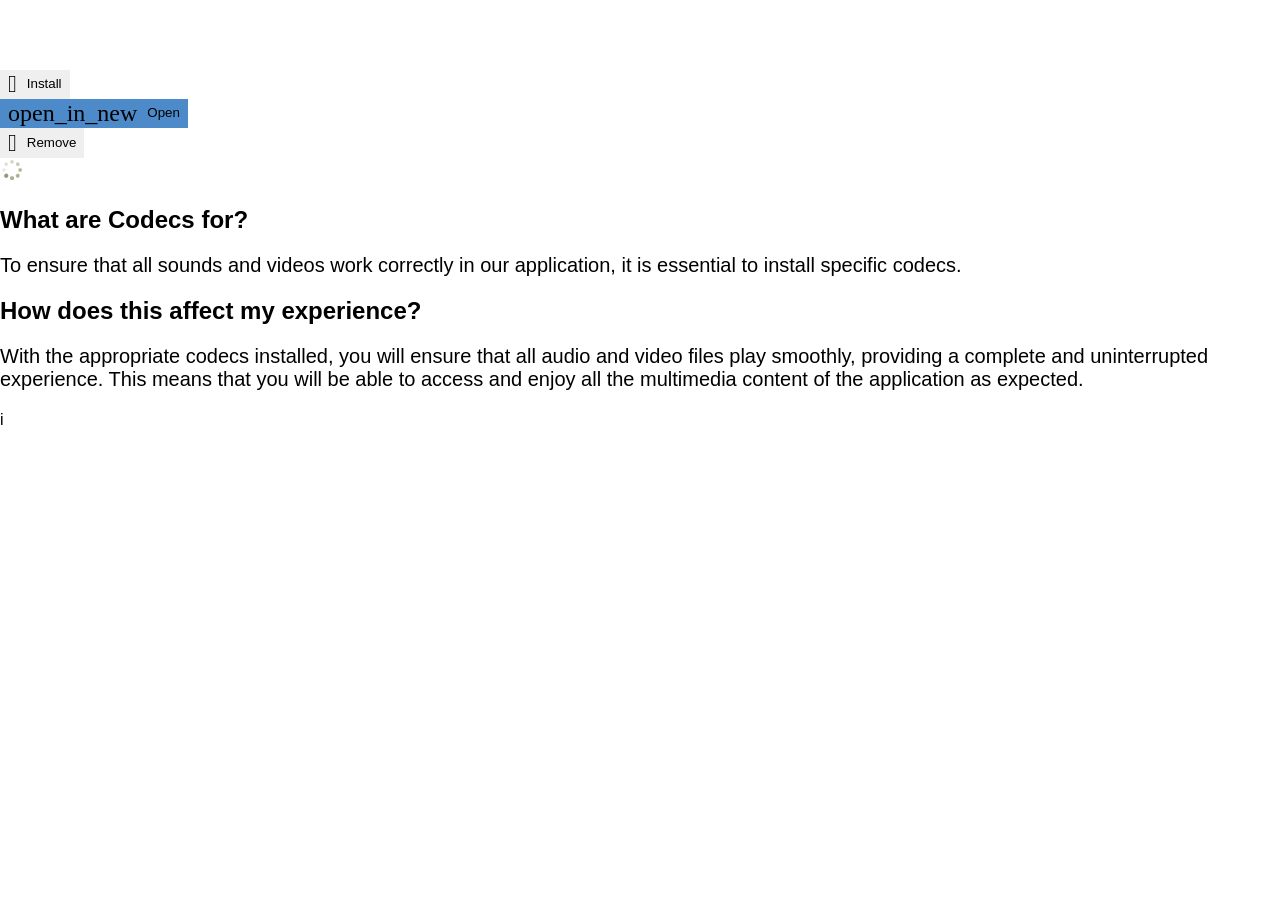
==== commit d540a99f: "add suporte para ingles #4" ====
--- a/data/index.html
+++ b/data/index.html
@@ -40,7 +40,7 @@
                                         <div class="col-md-12 d-flex align-items-center text-md-center">
                                             <button id="btn_install_app" class="btn btn-success btn-lg w-100 d-none">
                                                 <span class="material-icons">&#xE2C0;</span><span
-                                                    class="button-text">Instalar</span>
+						      class="button-text" data-lang-en="Install" data-lang-pt="Instalar"></span>
                                             </button>
                                         </div>
                                         <div class="col-md-12">
@@ -49,14 +49,14 @@
                                                     <button id="btn_open_app"
                                                         class="btn btn-primary btn-lg w-100 d-none">
                                                         <span class="material-icons">open_in_new</span><span
-                                                            class="button-text">Abrir</span>
+							      class="button-text" data-lang-en="Open" data-lang-pt="Abrir"></span>
                                                     </button>
                                                 </div>
                                                 <div class="col-md-12">
                                                     <button id="btn_remove_app"
                                                         class="btn btn-danger btn-lg w-100 d-none">
                                                         <span class="material-icons">&#xE872;</span><span
-                                                            class="button-text">Remover</span>
+							      class="button-text" data-lang-en="Remove" data-lang-pt="Remover"></span>
                                                     </button>
                                                 </div>
                                             </div>
@@ -81,28 +81,35 @@
                         <div class="card-body">
                             <div class="row m-5">
                                 <div class="col-md-12 d-flex align-items-center text-md-left">
-                                    <h2><strong>Para que servem os Codecs?</strong></h2>
+					<h2 ><strong data-lang-en="What are Codecs for?" data-lang-pt="Para que servem os Codecs?"> </strong></h2>
                                 </div>
                                 <div class="col-md-12 d-flex align-items-center text-md-left">
-                                    <p id="lbl_description_app" style="font-size: 20px;">
+                                    <p id="lbl_description_app" style="font-size: 20px;" data-lang-en="
+					To ensure that all sounds and videos work correctly in our 
+					application, it is essential to install specific codecs."
+					data-lang-pt="
                                         Para garantir que todos os sons e vídeos funcionem corretamente em nossa
-                                        aplicação, é essencial instalar codecs específicos.
+					aplicação, é essencial instalar codecs específicos.">
                                     </p>
                                 </div>
                                 <div class="col-md-12 mt-5 d-flex align-items-center text-md-left">
-                                    <h2><strong>Como isto afeta minha experiência?</strong></h2>
+					<h2><strong data-lang-en="How does this affect my experience?" data-lang-pt="Como isto afeta minha experiência?"></strong></h2>
                                 </div>
                                 <div class="col-md-12 d-flex align-items-center text-md-left">
-                                    <p id="lbl_description_app1" style="font-size: 20px;">
+                                    <p id="lbl_description_app1" style="font-size: 20px;" data-lang-en="
+					   With the appropriate codecs installed, you will ensure that all audio and video files play smoothly, 
+					   providing a complete and uninterrupted experience. This means that you will be able to 
+					   access and enjoy all the multimedia content of the application as expected." 
+					data-lang-pt="
                                         Com os codecs apropriados instalados, você garantirá que todos os arquivos de
                                         áudio e vídeo sejam reproduzidos sem problemas, oferecendo uma experiência
                                         completa e sem interrupções. Isso significa que você poderá acessar e desfrutar
-                                        de todo o conteúdo multimídia da aplicação conforme esperado.
+					de todo o conteúdo multimídia da aplicação conforme esperado.">
                                     </p>
                                 </div>
                             </div>
                         </div>
-                    </div>
+                    </div>i 
                 </div>
                 <div class="col-md-1 text-md-center mb-3"></div>
             </div>
@@ -128,6 +135,7 @@
     <script src="js/store.js"></script>
     <script src="js/select-theme.js"></script>
     <script src="js/application.js"></script>
+    <script src="js/translation.js"></script>
 </body>
 
 </html>
--- a/data/css/store.css
+++ b/data/css/store.css
@@ -1 +1 @@
-#header{padding:8px 0;background-color:rgba(208,208,208,0.25);z-index:10}#header .logo{height:64px}#header h1{margin-left:16px;line-height:64px;text-align:center;text-shadow:2px 4px 8px rgba(0,0,0,0.4),0px -5px 35px rgba(255,255,255,0.8);font-size:24px;font-weight:bold}#header h2{margin-left:16px;line-height:16px;text-align:center;text-shadow:2px 4px 8px rgba(0,0,0,0.4),0px -5px 35px rgba(255,255,255,0.8);font-size:16px;font-weight:normal}#title-inject{display:none}.main{display:flex;flex-direction:column}.content{margin-top:auto;margin-bottom:auto;padding-bottom:5%}@media screen and (max-height: 600px){.content{margin-top:0}}#content{padding-top:32px;padding-bottom:64px}.btn-showcase{margin:10px 0;padding-left:0;padding-right:0}.btn-showcase .btn{text-align:left;margin-top:10px;margin-bottom:10px;line-height:1.4em}.btn-showcase .btn-lg{font-size:1rem;text-transform:uppercase;height:40px;width:90%;text-align:center;line-height:2.2em;margin:auto 5%}.button-group .btn-icon{vertical-align:middle;color:#4c8ac9;width:20px}.button-group .btn{width:80%}.button-group .material-icons{font-size:28px}img.button-icon{height:1.5rem}.button-text{vertical-align:middle}#content h2{font-size:24px}#content h3{font-size:20px}div .center-inside{position:relative;height:100%;min-height:50px;line-height:50px;text-align:center}img,a{-webkit-user-drag:none;user-drag:none}.sub-collapse{cursor:pointer}.sub-collapse:hover{text-decoration:none}a{cursor:pointer}.tooltip-inner{font-size:12px}.fade{opacity:0}.fade-1s{-webkit-animation:fadeIn 1000ms forwards 10ms;animation:fadeIn 1000ms forwards 10ms}.fade-2s{-webkit-animation:fadeIn 1000ms forwards 400ms;animation:fadeIn 1000ms forwards 400ms}.fade-3s{-webkit-animation:fadeIn 1000ms forwards 600ms;animation:fadeIn 1000ms forwards 600ms}.fade-4s{-webkit-animation:fadeIn 1000ms forwards 800ms;animation:fadeIn 1000ms forwards 800ms}.fade-5s{-webkit-animation:fadeIn 1000ms forwards 1000ms;animation:fadeIn 1000ms forwards 1000ms}@-webkit-keyframes fadeIn{from{opacity:0}to{opacity:1}}.success-text{color:#477301}.slogan-box{position:relative;top:-20px;margin-left:-20px;margin-right:-20px;height:440px;z-index:8}.slogan-area{display:block;width:100%;padding-top:40px;margin-left:auto;margin-right:auto;text-align:center}.slogan-text{margin-top:32px;margin-bottom:24px;display:block;font-size:32px}.apps-table{width:100%;margin-bottom:8px}.apps-table th,.apps-table td{width:20%;text-align:center}.apps-table img{height:64px}@keyframes rotateIn{0%{transform-origin:center;transform:rotate3d(0, 0, 1, 200deg);opacity:0}100%{transform-origin:center;transform:none;opacity:1}}.main-menu-logo{width:170px;height:170px;margin:auto;margin-top:5px;margin-bottom:15px;pointer-events:none}.main-menu-textbox{height:40px;min-height:40px;white-space:nowrap}.main-menu-text{margin:6px;padding:6px;text-align:center;vertical-align:bottom}.heads-up{position:fixed;top:8px;right:8px;z-index:11;font-size:16px;text-align:right}#index-menu{height:100%;width:270px;top:0;left:0;bottom:0;padding-left:8px;padding-right:8px;padding-top:60px;padding-bottom:50px;position:fixed;background:#404552;color:#fff;z-index:8;display:none}.index-btn{width:100%;text-align:left}#index-close{float:right;position:relative;text-align:right;color:#fff}.topicContents{margin-bottom:16px;display:none}#index-overlay{position:absolute;top:0;left:0;width:100%;height:100%;cursor:default;z-index:8}.nav-pills>.active>a,.nav-pills>.active>a:hover,.nav-pills>.active>a:focus{background:none;color:black}#specs-icon{height:auto;margin:auto;position:absolute;margin-top:120px}#specs-icon img{width:200px;height:auto;margin-bottom:80px}#specs-loading{width:80%;height:25px;top:100px;bottom:0;left:0;right:0;margin:auto;position:absolute;text-align:center}#specs-box{left:35%;width:64%;padding:4px;position:relative}.specs-box h4{color:#758A53}.specs-error{color:#FF0000}#specs-more .icon{width:80px}.secondary-value{opacity:0.5}.secondary-value:hover{opacity:1}#disk-usage{width:100%;height:8px;background-color:#C8C8C8;border:1px solid #8C8C8C;overflow:hidden}.disk-line{float:left;height:100%}#disk-used{background-color:#87A556}#disk-free{background-color:#C2D3A6}#disk-other{background-color:#484848}.disk-legend{width:10px;height:10px;border:1px solid black;float:left;vertical-align:middle;margin:4px}.shortcuts .material-icons{color:#888;font-size:18px}.application{padding:5px}.application img{padding-bottom:5px;width:72px}.application .btn{max-width:160px;display:block;margin:auto}.social-banner{background:#404552;height:72px;text-align:center}.social-banner img{height:40px;margin-top:16px}.community-groups ul{padding-left:0;margin:10px}.btn-inverse{color:white;background-color:#404552;margin:2px;transition:background 0.2s ease}.btn-inverse:hover{color:white;background-color:#5c616c}.btn-inverse:active{background-color:#5294e2}.text-right{text-align:right}.hidden{display:none}.btn{border:0;padding:0.1rem 0.5rem 0.2rem}.btn-primary{background:#4c8ac9;transition:background 0.2s ease}a.btn-primary.disabled{background:lightblue}.btn-lg{line-height:1.8em}.code{width:100%;padding:5px;background:#eee;font-weight:bold}a:not([href]):not([tabindex]),a:focus:not([href]):not([tabindex]),a:hover:not([href]):not([tabindex]){color:#337ab7}a:not([href]):not([tabindex]).btn,a:focus:not([href]):not([tabindex]).btn,a:hover:not([href]):not([tabindex]).btn{color:white;overflow:hidden}.text-md-justify{text-align:justify}.hvr-shadow{display:inline-block;vertical-align:middle;-webkit-transform:translateZ(0);transform:translateZ(0);box-shadow:0 0 1px rgba(0,0,0,0);-webkit-backface-visibility:hidden;backface-visibility:hidden;-moz-osx-font-smoothing:grayscale;-webkit-transition-duration:0.3s;transition-duration:0.3s;-webkit-transition-property:box-shadow;transition-property:box-shadow}.hvr-shadow:hover,.hvr-shadow:focus,.hvr-shadow:active{box-shadow:0 10px 10px -10px rgba(0,0,0,0.5)}#popup-message-window{display:none;position:fixed;top:0;right:0;bottom:0;left:0;z-index:1050;overflow:hidden;padding-top:150px;text-align:center;outline:0;background:rgba(255,255,255,0.8);color:black}#popup-message-container{background:#404552;width:50%;margin:auto;padding:15px;color:white;max-height:400px}#popup-message{text-align:left}#details{color:black;width:100%}#status-table-container{height:200px;overflow:scroll}#status-table-container th{text-align:center}.donate-banner img{height:60px;border:1px solid rgba(208,208,208,0.25);padding:10px;border-radius:0.15rem;transition:background 0.5s ease}.donate-banner img:hover{border:1px solid #ddd;background:#ddd;transition:background 0.5s ease}@font-face{font-family:'Ubuntu';font-style:normal;font-weight:300}@font-face{font-family:'Ubuntu';font-style:normal;font-weight:400}@font-face{font-family:'Ubuntu';font-style:normal;font-weight:700}html{overflow-x:hidden;overflow-y:auto}html,body{margin:0;padding:0;height:100%;-webkit-user-select:none;cursor:default}body,button{font-family:'Ubuntu', sans-serif}#wrapper{min-height:100%;position:relative;background:#343a40}#wrapper.white-mode{min-height:100%;position:relative;background:white}.center{text-align:center;vertical-align:middle}.backdrop-simple{background-color:#dbdbdb}.cursor-wait{cursor:wait}.cursor-progress{cursor:progress}.live-session-only,.normal-session-only{display:none}.official-only,.unofficial-only{display:none}@keyframes blink{0%{opacity:1}50%{opacity:0.4}100%{opacity:1}}@keyframes shake{10%,90%{transform:translate3d(-1px, 0, 0)}20%,80%{transform:translate3d(2px, 0, 0)}30%,50%,70%{transform:translate3d(-4px, 0, 0)}40%,60%{transform:translate3d(4px, 0, 0)}}.video-link{font-size:16px;transition:color 0.5s, transform 0.5s}.video-link .icon-video-tour{color:#dc3545;font-size:32px;transition:transform 0.3s;line-height:0}.video-link .lbl-video-tour{color:#343a40;display:inline-block;transition:transform 0.5s}.video-link:hover,.video-link:focus{text-decoration:none;animation:none}.video-link:hover .icon-video-tour,.video-link:focus .icon-video-tour{transform:scale(1.1)}.video-link:hover .lbl-video-tour,.video-link:focus .lbl-video-tour{transform:scale(1.05)}.video-link.blink{animation:blink 2.5s infinite}.card-menu-1{transition:all 0.3s ease;cursor:default}.card-menu-1:hover{border:1px solid #007bff;transform:scale(1.02);cursor:pointer}.card-menu-2{transition:all 0.3s ease;cursor:default}.card-menu-2:hover{border:1px solid #28a745;transform:scale(1.02);cursor:pointer}.card-menu-3{transition:all 0.3s ease;cursor:default}.card-menu-3 .btn-icon{color:#fd7e14}.card-menu-3:hover{border:1px solid #fd7e14;transform:scale(1.02);cursor:pointer}.card-menu-4{transition:all 0.3s ease;cursor:default}.card-menu-4:hover{border:1px solid #ffc107;transform:scale(1.02);cursor:pointer}.card-menu-5{transition:all 0.3s ease;cursor:default}.card-menu-5 .btn-icon{color:#6f42c1}.card-menu-5:hover{border:1px solid #6f42c1;transform:scale(1.02);cursor:pointer}.card-menu-6{transition:all 0.3s ease;cursor:default}.card-menu-6:hover{border:1px solid #dc3545;transform:scale(1.02);cursor:pointer}.card-menu-body{transition:all 0.3s ease}.card-menu-body:hover{transform:translateY(-5px);box-shadow:0px 20px 20px rgba(0,0,0,0.1)}.card-password{transition:color 0.5s, transform 0.5s}.card-password .card-icon-password{transition:transform 0.3s}.card-password .card-lbl-password{transition:transform 0.5s}.card-password.shake{animation:shake 2.5s infinite;transform:translate3d(0, 0, 0);backface-visibility:hidden;perspective:1000px}
+#header{padding:8px 0;background-color:rgba(208,208,208,0.25);z-index:10}#header .logo{height:64px}#header h1{margin-left:16px;line-height:64px;text-align:center;text-shadow:2px 4px 8px rgba(0,0,0,0.4),0px -5px 35px rgba(255,255,255,0.8);font-size:24px;font-weight:bold}#header h2{margin-left:16px;line-height:16px;text-align:center;text-shadow:2px 4px 8px rgba(0,0,0,0.4),0px -5px 35px rgba(255,255,255,0.8);font-size:16px;font-weight:normal}#title-inject{display:none}.main{display:flex;flex-direction:column}.content{margin-top:auto;margin-bottom:auto;padding-bottom:5%}@media screen and (max-height: 600px){.content{margin-top:0}}#content{padding-top:32px;padding-bottom:64px}.btn-showcase{margin:10px 0;padding-left:0;padding-right:0}.btn-showcase .btn{text-align:left;margin-top:10px;margin-bottom:10px;line-height:1.4em}.btn-showcase .btn-lg{font-size:1rem;text-transform:uppercase;height:40px;width:90%;text-align:center;line-height:2.2em;margin:auto 5%}.button-group .btn-icon{vertical-align:middle;color:#4c8ac9;width:20px}.button-group .btn{width:80%}.button-group .material-icons{font-size:28px}img.button-icon{height:1.5rem}.button-text{vertical-align:middle}#content h2{font-size:24px}#content h3{font-size:20px}div .center-inside{position:relative;height:100%;min-height:50px;line-height:50px;text-align:center}img,a{-webkit-user-drag:none;user-drag:none}.sub-collapse{cursor:pointer}.sub-collapse:hover{text-decoration:none}a{cursor:pointer}.tooltip-inner{font-size:12px}.fade{opacity:0}.fade-1s{-webkit-animation:fadeIn 1000ms forwards 10ms;animation:fadeIn 1000ms forwards 10ms}.fade-2s{-webkit-animation:fadeIn 1000ms forwards 400ms;animation:fadeIn 1000ms forwards 400ms}.fade-3s{-webkit-animation:fadeIn 1000ms forwards 600ms;animation:fadeIn 1000ms forwards 600ms}.fade-4s{-webkit-animation:fadeIn 1000ms forwards 800ms;animation:fadeIn 1000ms forwards 800ms}.fade-5s{-webkit-animation:fadeIn 1000ms forwards 1000ms;animation:fadeIn 1000ms forwards 1000ms}@-webkit-keyframes fadeIn{from{opacity:0}to{opacity:1}}.success-text{color:#477301}.slogan-box{position:relative;top:-20px;margin-left:-20px;margin-right:-20px;height:440px;z-index:8}.slogan-area{display:block;width:100%;padding-top:40px;margin-left:auto;margin-right:auto;text-align:center}.slogan-text{margin-top:32px;margin-bottom:24px;display:block;font-size:32px}.apps-table{width:100%;margin-bottom:8px}.apps-table th,.apps-table td{width:20%;text-align:center}.apps-table img{height:64px}@keyframes rotateIn{0%{transform-origin:center;transform:rotate3d(0, 0, 1, 200deg);opacity:0}100%{transform-origin:center;transform:none;opacity:1}}.main-menu-logo{width:170px;height:170px;margin:auto;margin-top:5px;margin-bottom:15px;pointer-events:none}.main-menu-textbox{height:40px;min-height:40px;white-space:nowrap}.main-menu-text{margin:6px;padding:6px;text-align:center;vertical-align:bottom}.heads-up{position:fixed;top:8px;right:8px;z-index:11;font-size:16px;text-align:right}#index-menu{height:100%;width:270px;top:0;left:0;bottom:0;padding-left:8px;padding-right:8px;padding-top:60px;padding-bottom:50px;position:fixed;background:#404552;color:#fff;z-index:8;display:none}.index-btn{width:100%;text-align:left}#index-close{float:right;position:relative;text-align:right;color:#fff}.topicContents{margin-bottom:16px;display:none}#index-overlay{position:absolute;top:0;left:0;width:100%;height:100%;cursor:default;z-index:8}.nav-pills>.active>a,.nav-pills>.active>a:hover,.nav-pills>.active>a:focus{background:none;color:black}#specs-icon{height:auto;margin:auto;position:absolute;margin-top:120px}#specs-icon img{width:200px;height:auto;margin-bottom:80px}#specs-loading{width:80%;height:25px;top:100px;bottom:0;left:0;right:0;margin:auto;position:absolute;text-align:center}#specs-box{left:35%;width:64%;padding:4px;position:relative}.specs-box h4{color:#758A53}.specs-error{color:#FF0000}#specs-more .icon{width:80px}.secondary-value{opacity:0.5}.secondary-value:hover{opacity:1}#disk-usage{width:100%;height:8px;background-color:#C8C8C8;border:1px solid #8C8C8C;overflow:hidden}.disk-line{float:left;height:100%}#disk-used{background-color:#87A556}#disk-free{background-color:#C2D3A6}#disk-other{background-color:#484848}.disk-legend{width:10px;height:10px;border:1px solid black;float:left;vertical-align:middle;margin:4px}.shortcuts .material-icons{color:#888;font-size:18px}.application{padding:5px}.application img{padding-bottom:5px;width:72px}.application .btn{max-width:160px;display:block;margin:auto}.social-banner{background:#404552;height:72px;text-align:center}.social-banner img{height:40px;margin-top:16px}.community-groups ul{padding-left:0;margin:10px}.btn-inverse{color:white;background-color:#404552;margin:2px;transition:background 0.2s ease}.btn-inverse:hover{color:white;background-color:#5c616c}.btn-inverse:active{background-color:#5294e2}.text-right{text-align:right}.hidden{display:none}.btn{border:0;padding:0.1rem 0.5rem 0.2rem}.btn-primary{background:#4c8ac9;transition:background 0.2s ease}a.btn-primary.disabled{background:lightblue}.btn-lg{line-height:1.8em}.code{width:100%;padding:5px;background:#eee;font-weight:bold}a:not([href]):not([tabindex]),a:focus:not([href]):not([tabindex]),a:hover:not([href]):not([tabindex]){color:#337ab7}a:not([href]):not([tabindex]).btn,a:focus:not([href]):not([tabindex]).btn,a:hover:not([href]):not([tabindex]).btn{color:white;overflow:hidden}.text-md-justify{text-align:justify}.hvr-shadow{display:inline-block;vertical-align:middle;-webkit-transform:translateZ(0);transform:translateZ(0);box-shadow:0 0 1px rgba(0,0,0,0);-webkit-backface-visibility:hidden;backface-visibility:hidden;-moz-osx-font-smoothing:grayscale;-webkit-transition-duration:0.3s;transition-duration:0.3s;-webkit-transition-property:box-shadow;transition-property:box-shadow}.hvr-shadow:hover,.hvr-shadow:focus,.hvr-shadow:active{box-shadow:0 10px 10px -10px rgba(0,0,0,0.5)}#popup-message-window{display:none;position:fixed;top:0;right:0;bottom:0;left:0;z-index:1050;overflow:hidden;padding-top:150px;text-align:center;outline:0;background:rgba(255,255,255,0.8);color:black}#popup-message-container{background:#404552;width:50%;margin:auto;padding:15px;color:white;max-height:400px}#popup-message{text-align:left}#details{color:black;width:100%}#status-table-container{height:200px;overflow:scroll}#status-table-container th{text-align:center}.donate-banner img{height:60px;border:1px solid rgba(208,208,208,0.25);padding:10px;border-radius:0.15rem;transition:background 0.5s ease}.donate-banner img:hover{border:1px solid #ddd;background:#ddd;transition:background 0.5s ease}@font-face{font-family:'Ubuntu';font-style:normal;font-weight:300}@font-face{font-family:'Ubuntu';font-style:normal;font-weight:400}@font-face{font-family:'Ubuntu';font-style:normal;font-weight:700}html{overflow-x:hidden;overflow-y:auto}html,body{margin:0;padding:0;height:100%;-webkit-user-select:none;cursor:default}body,button{font-family:'Ubuntu', sans-serif}#wrapper{min-height:100%;position:relative;background:white}#wrapper.dark-mode{min-height:100%;position:relative;background:#343a40}.center{text-align:center;vertical-align:middle}.backdrop-simple{background-color:#dbdbdb}.cursor-wait{cursor:wait}.cursor-progress{cursor:progress}.live-session-only,.normal-session-only{display:none}.official-only,.unofficial-only{display:none}@keyframes blink{0%{opacity:1}50%{opacity:0.4}100%{opacity:1}}@keyframes shake{10%,90%{transform:translate3d(-1px, 0, 0)}20%,80%{transform:translate3d(2px, 0, 0)}30%,50%,70%{transform:translate3d(-4px, 0, 0)}40%,60%{transform:translate3d(4px, 0, 0)}}.video-link{font-size:16px;transition:color 0.5s, transform 0.5s}.video-link .icon-video-tour{color:#dc3545;font-size:32px;transition:transform 0.3s;line-height:0}.video-link .lbl-video-tour{color:#343a40;display:inline-block;transition:transform 0.5s}.video-link:hover,.video-link:focus{text-decoration:none;animation:none}.video-link:hover .icon-video-tour,.video-link:focus .icon-video-tour{transform:scale(1.1)}.video-link:hover .lbl-video-tour,.video-link:focus .lbl-video-tour{transform:scale(1.05)}.video-link.blink{animation:blink 2.5s infinite}.card-menu-1{transition:all 0.3s ease;cursor:default}.card-menu-1:hover{border:1px solid #007bff;transform:scale(1.02);cursor:pointer}.card-menu-2{transition:all 0.3s ease;cursor:default}.card-menu-2:hover{border:1px solid #28a745;transform:scale(1.02);cursor:pointer}.card-menu-3{transition:all 0.3s ease;cursor:default}.card-menu-3 .btn-icon{color:#fd7e14}.card-menu-3:hover{border:1px solid #fd7e14;transform:scale(1.02);cursor:pointer}.card-menu-4{transition:all 0.3s ease;cursor:default}.card-menu-4:hover{border:1px solid #ffc107;transform:scale(1.02);cursor:pointer}.card-menu-5{transition:all 0.3s ease;cursor:default}.card-menu-5 .btn-icon{color:#6f42c1}.card-menu-5:hover{border:1px solid #6f42c1;transform:scale(1.02);cursor:pointer}.card-menu-6{transition:all 0.3s ease;cursor:default}.card-menu-6:hover{border:1px solid #dc3545;transform:scale(1.02);cursor:pointer}.card-menu-body{transition:all 0.3s ease}.card-menu-body:hover{transform:translateY(-5px);box-shadow:0px 20px 20px rgba(0,0,0,0.1)}.card-password{transition:color 0.5s, transform 0.5s}.card-password .card-icon-password{transition:transform 0.3s}.card-password .card-lbl-password{transition:transform 0.5s}.card-password.shake{animation:shake 2.5s infinite;transform:translate3d(0, 0, 0);backface-visibility:hidden;perspective:1000px}
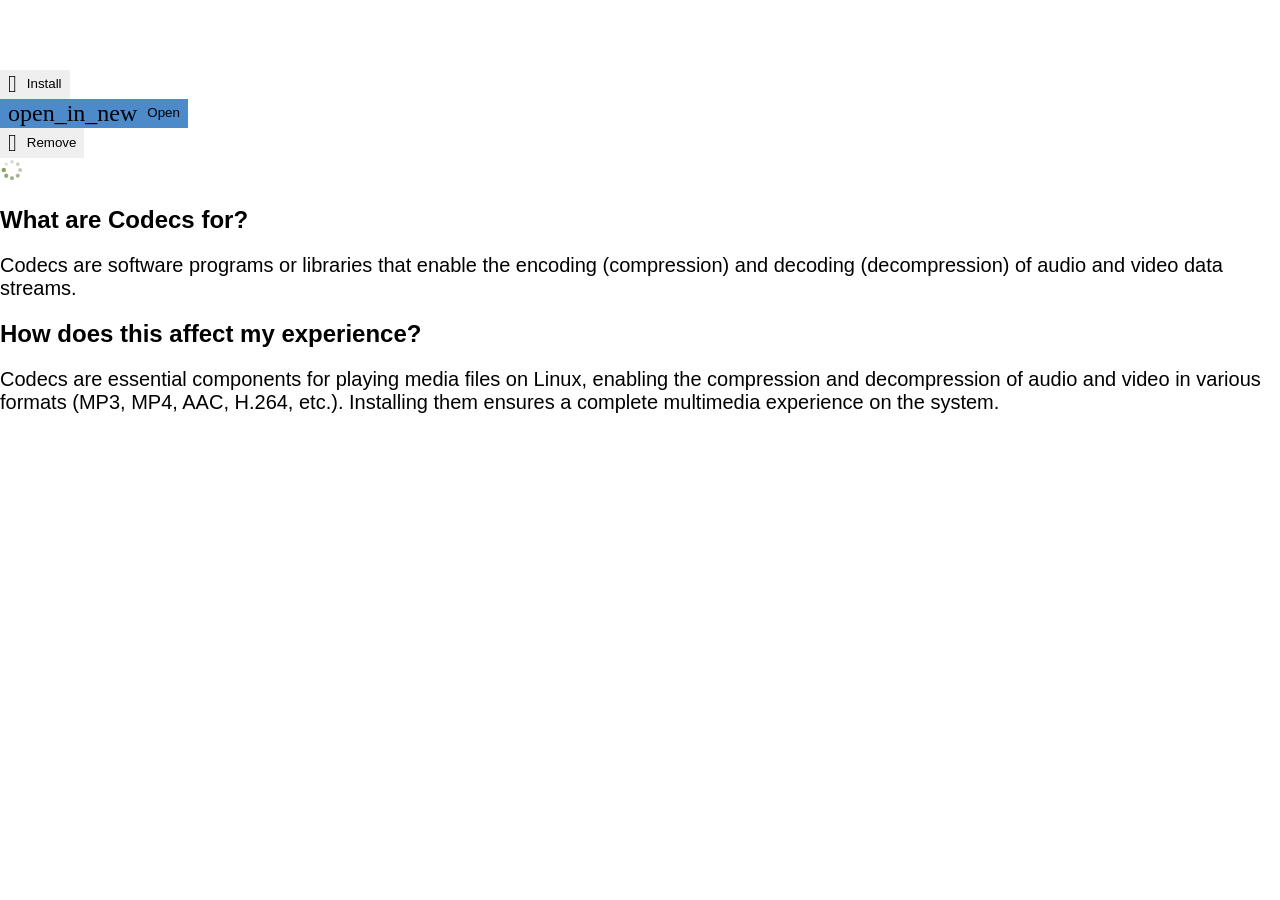
==== commit dc294d3e: "Add instalacao do libfprint-2-2-alternativo-da-focaltech #2" ====
--- a/data/index.html
+++ b/data/index.html
@@ -8,6 +8,8 @@
     <link href="css/material-icons.css" rel="stylesheet" media="screen">
     <link href="css/animate.css" rel="stylesheet" media="screen">
     <link href="css/store.css" rel="stylesheet" media="screen">
+    <link href="css/fingerprint.css" rel="stylesheet" media="screen">
+
 </head>
 
 <body class="backdrop-simple fade fade-1s">
@@ -39,8 +41,8 @@
                                     <div class="row">
                                         <div class="col-md-12 d-flex align-items-center text-md-center">
                                             <button id="btn_install_app" class="btn btn-success btn-lg w-100 d-none">
-                                                <span class="material-icons">&#xE2C0;</span><span
-						      class="button-text" data-lang-en="Install" data-lang-pt="Instalar"></span>
+                                                <span class="material-icons">&#xE2C0;</span><span class="button-text"
+                                                    data-lang-en="Install" data-lang-pt="Instalar"></span>
                                             </button>
                                         </div>
                                         <div class="col-md-12">
@@ -49,14 +51,16 @@
                                                     <button id="btn_open_app"
                                                         class="btn btn-primary btn-lg w-100 d-none">
                                                         <span class="material-icons">open_in_new</span><span
-							      class="button-text" data-lang-en="Open" data-lang-pt="Abrir"></span>
+                                                            class="button-text" data-lang-en="Open"
+                                                            data-lang-pt="Abrir"></span>
                                                     </button>
                                                 </div>
                                                 <div class="col-md-12">
                                                     <button id="btn_remove_app"
                                                         class="btn btn-danger btn-lg w-100 d-none">
                                                         <span class="material-icons">&#xE872;</span><span
-							      class="button-text" data-lang-en="Remove" data-lang-pt="Remover"></span>
+                                                            class="button-text" data-lang-en="Remove"
+                                                            data-lang-pt="Remover"></span>
                                                     </button>
                                                 </div>
                                             </div>
@@ -81,35 +85,61 @@
                         <div class="card-body">
                             <div class="row m-5">
                                 <div class="col-md-12 d-flex align-items-center text-md-left">
-					<h2 ><strong data-lang-en="What are Codecs for?" data-lang-pt="Para que servem os Codecs?"> </strong></h2>
+                                    <h2><strong data-lang-en="What are Codecs for?"
+                                            data-lang-pt="Para que servem os Codecs?"> </strong></h2>
                                 </div>
                                 <div class="col-md-12 d-flex align-items-center text-md-left">
                                     <p id="lbl_description_app" style="font-size: 20px;" data-lang-en="
-					To ensure that all sounds and videos work correctly in our 
-					application, it is essential to install specific codecs."
-					data-lang-pt="
-                                        Para garantir que todos os sons e vídeos funcionem corretamente em nossa
-					aplicação, é essencial instalar codecs específicos.">
+                                        Codecs are software programs or libraries that enable the encoding (compression) 
+                                        and decoding (decompression) of audio and video data streams." data-lang-pt="
+                                        Os Codecs são programas ou bibliotecas de software 
+                                        que permitem a codificação (compressão) e decodificação (descompressão) 
+                                        de fluxos de dados de áudio e vídeo.">
                                     </p>
                                 </div>
                                 <div class="col-md-12 mt-5 d-flex align-items-center text-md-left">
-					<h2><strong data-lang-en="How does this affect my experience?" data-lang-pt="Como isto afeta minha experiência?"></strong></h2>
+                                    <h2><strong data-lang-en="How does this affect my experience?"
+                                            data-lang-pt="Como isto afeta minha experiência?"></strong></h2>
                                 </div>
                                 <div class="col-md-12 d-flex align-items-center text-md-left">
                                     <p id="lbl_description_app1" style="font-size: 20px;" data-lang-en="
-					   With the appropriate codecs installed, you will ensure that all audio and video files play smoothly, 
-					   providing a complete and uninterrupted experience. This means that you will be able to 
-					   access and enjoy all the multimedia content of the application as expected." 
-					data-lang-pt="
-                                        Com os codecs apropriados instalados, você garantirá que todos os arquivos de
-                                        áudio e vídeo sejam reproduzidos sem problemas, oferecendo uma experiência
-                                        completa e sem interrupções. Isso significa que você poderá acessar e desfrutar
-					de todo o conteúdo multimídia da aplicação conforme esperado.">
+					                    Codecs are essential components for playing media files on Linux, 
+                                        enabling the compression and decompression of audio and video in various formats (MP3, MP4, AAC, H.264, etc.). 
+                                        Installing them ensures a complete multimedia experience on the system." data-lang-pt="
+                                        Codecs são componentes essenciais para a reprodução de arquivos de mídia no Linux, 
+                                        permitindo a compressão e descompressão de áudio e vídeo em diversos formatos (MP3, MP4, AAC, H.264, etc.), 
+                                        e a sua instalação garante uma experiência multimídia completa no sistema.">
                                     </p>
                                 </div>
+                                <!-- TÍTULO (escondido por padrão) -->
+                                <div class="col-md-12 mt-5 d-flex align-items-center text-md-left" id="title_fingerprint_app1">
+                                    <h2>
+                                        <strong data-lang-en="It has been detected that your system has Fingerprint Hardware"
+                                                data-lang-pt="Foi detectado que o seu sistema tem um Hardware de Impressão Digital">
+                                        </strong>
+                                    </h2>
+                                </div>
+
+                                <!-- DESCRIÇÃO (escondida por padrão) -->
+                                <div class="col-md-12 d-flex align-items-center text-md-left">
+                                    <p id="lbl_fingerprint_app1" style="font-size: 20px;" 
+                                    data-lang-en="It was detected that your Fingerprint Hardware is a Focal Tech model with vid: 0x2808 and the following ids: 0x9338, 0xd979, 0xc652, 0xa959, 0x0579. 
+                                    For it to work, it is necessary to install a model-specific driver provided by the manufacturer.." 
+                                    data-lang-pt="O seu Hardware de Impressão digital é do modelo Focal Tech com o vid:0x2808 e um dos seguintes id: 0x9338, 0xd979, 0xc652, 0xa959, 0x0579. 
+                                    Para ele funcionar é necessário instalação de um driver específico do modelo fornecido pelo fabricante.">
+                                    </p>
+                                </div>
+
+                                <!-- BOTÃO -->
+                                <div class="col-md-12 mt-3">
+                                    <button class="btn btn-primary" onclick="toggleFingerprintApp1()" id="btn_fingerprint_app1" style="display:none"> 
+                                        Mostrar detalhes
+                                    </button>
+                                </div>
+
                             </div>
                         </div>
-                    </div>i 
+                    </div>
                 </div>
                 <div class="col-md-1 text-md-center mb-3"></div>
             </div>
@@ -136,6 +166,7 @@
     <script src="js/select-theme.js"></script>
     <script src="js/application.js"></script>
     <script src="js/translation.js"></script>
+    <script src="js/index.js"></script>
 </body>
 
 </html>
--- a/data/css/fingerprint.css
+++ b/data/css/fingerprint.css
@@ -0,0 +1,13 @@
+  #title_fingerprint_app1 {
+    display: none !important;
+  }
+  #title_fingerprint_app1.show {
+    display: block !important;
+  }
+
+  #lbl_fingerprint_app1 {
+    display: none;
+  }
+  #lbl_fingerprint_app1.show {
+    display: block;
+  }
